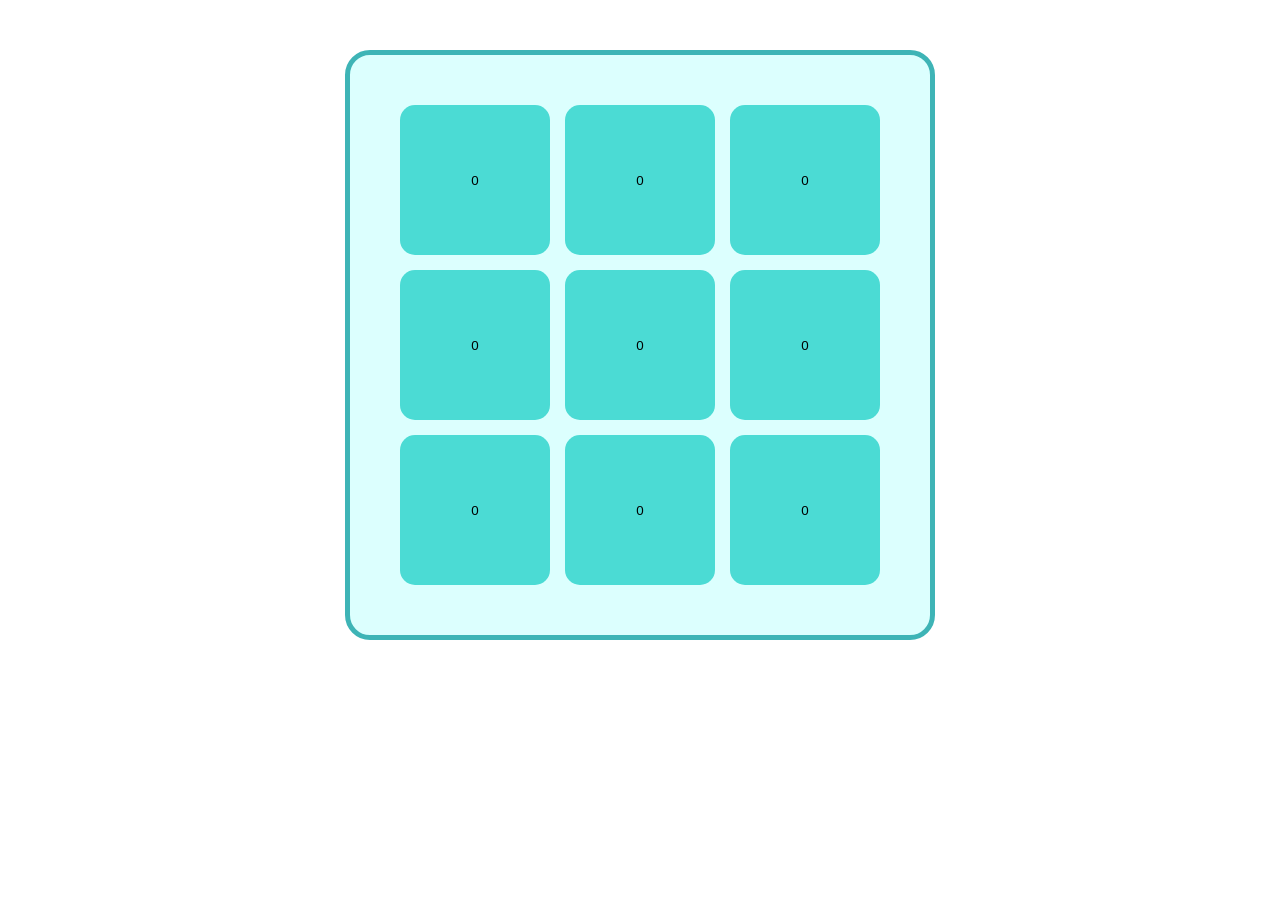
==== index.html @ 3de5fc7f "Create basic html css layout for board." ====
<!DOCTYPE html>
<html lang="en">
<head>
    <meta charset="UTF-8">
    <meta name="viewport" content="width=device-width, initial-scale=1.0">
    <script type="module" src="scripts.js"></script>
    <link rel="stylesheet" href="styles.css">
    <title>Document</title>
</head>
<body>

    <div class="board-grid">
        <button class="btn-cell" type="submit">0</button>
        <button class="btn-cell" type="submit">0</button>
        <button class="btn-cell" type="submit">0</button>
        <button class="btn-cell" type="submit">0</button>
        <button class="btn-cell" type="submit">0</button>
        <button class="btn-cell" type="submit">0</button>
        <button class="btn-cell" type="submit">0</button>
        <button class="btn-cell" type="submit">0</button>
        <button class="btn-cell" type="submit">0</button>
    </div>
    
</body>
</html>
---- styles.css ----
* {
    margin: 0;
    padding: 0;
}

.btn-cell {
    background-color: rgb(75, 219, 212);
    border: none;
    border-radius: 15px;
    
}

.board-grid {
    /*resize: both;*/
    /* overflow: auto; */
    width:fit-content;
    display: grid;
    grid-template: repeat(3, 150px)/repeat(3, 150px);
    background-color: rgb(220, 255, 254);
    gap: 15px;
    padding:50px;
    border: 5px solid rgb(62, 180, 182);
    border-radius: 25px;
    margin: 50px auto;
}
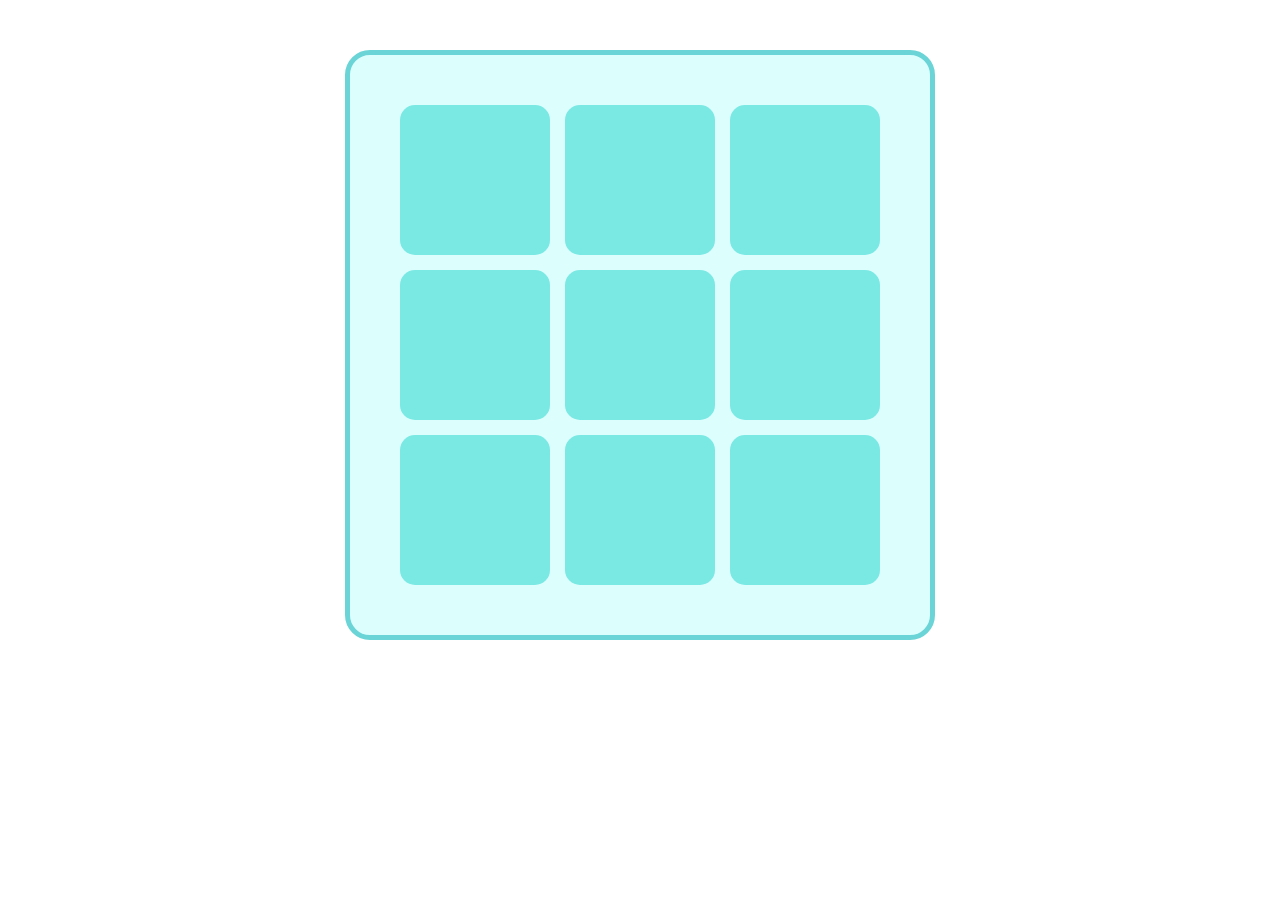
==== commit 3a7aaee0: "Update button's UI in real time. Now, when a button is clicked, it shows the corresponding player's " ====
--- a/index.html
+++ b/index.html
@@ -10,15 +10,15 @@
 <body>
 
     <div class="board-grid">
-        <button class="btn-cell" type="submit">0</button>
-        <button class="btn-cell" type="submit">0</button>
-        <button class="btn-cell" type="submit">0</button>
-        <button class="btn-cell" type="submit">0</button>
-        <button class="btn-cell" type="submit">0</button>
-        <button class="btn-cell" type="submit">0</button>
-        <button class="btn-cell" type="submit">0</button>
-        <button class="btn-cell" type="submit">0</button>
-        <button class="btn-cell" type="submit">0</button>
+        <button data-column = "1" data-row = "1" class="btn-cell" type="submit"></button>
+        <button data-column = "2" data-row = "1" class="btn-cell" type="submit"></button>
+        <button data-column = "3" data-row = "1" class="btn-cell" type="submit"></button>
+        <button data-column = "1" data-row = "2" class="btn-cell" type="submit"></button>
+        <button data-column = "2" data-row = "2" class="btn-cell" type="submit"></button>
+        <button data-column = "3" data-row = "2" class="btn-cell" type="submit"></button>
+        <button data-column = "1" data-row = "3" class="btn-cell" type="submit"></button>
+        <button data-column = "2" data-row = "3" class="btn-cell" type="submit"></button>
+        <button data-column = "3" data-row = "3" class="btn-cell" type="submit"></button>
     </div>
     
 </body>
--- a/styles.css
+++ b/styles.css
@@ -4,7 +4,7 @@
 }
 
 .btn-cell {
-    background-color: rgb(75, 219, 212);
+    background-color: rgb(122, 233, 228);
     border: none;
     border-radius: 15px;
     
@@ -19,7 +19,23 @@
     background-color: rgb(220, 255, 254);
     gap: 15px;
     padding:50px;
-    border: 5px solid rgb(62, 180, 182);
+    border: 5px solid rgb(106, 212, 214);
     border-radius: 25px;
     margin: 50px auto;
+}
+
+.X:disabled {
+    background-color: rgb(88, 94, 206);
+    border: none;
+    border-radius: 15px;
+}
+
+.O {
+    background-color: rgb(222, 152, 2);
+    border: none;
+    border-radius: 15px;
+}
+
+button {
+    font-size: 30px;
 }
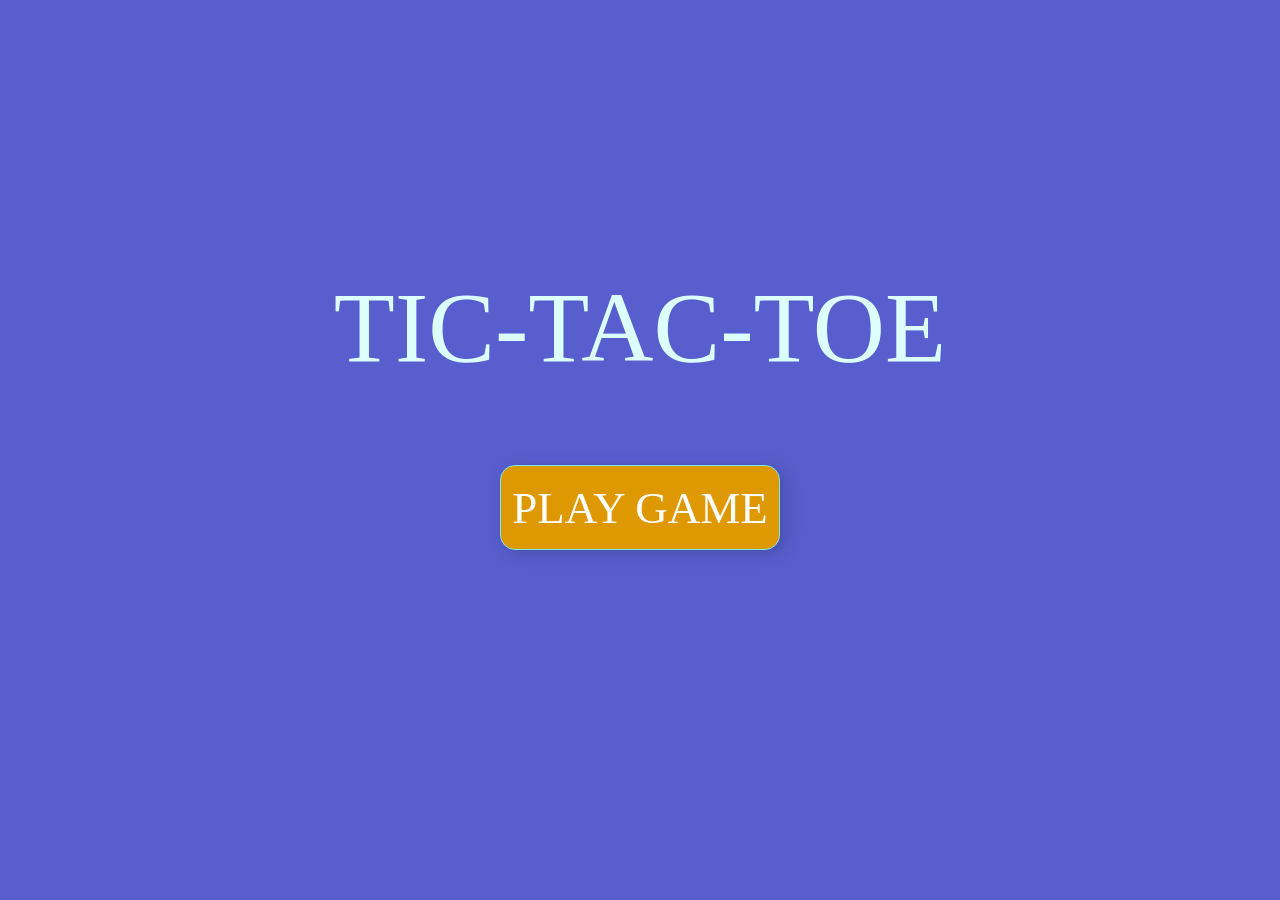
==== commit a8bea931: "Add game start screen with Play Game button." ====
--- a/index.html
+++ b/index.html
@@ -8,6 +8,13 @@
     <title>Document</title>
 </head>
 <body>
+
+    <div id="playContainer">
+        <div class="flex">
+            <div id='title'>TIC-TAC-TOE</div>
+            <button id="playBtn" type="submit">PLAY GAME</button>
+        </div>
+    </div>
 
     <div class="board-grid">
         <button data-column = "1" data-row = "1" class="btn-cell" type="submit"></button>
@@ -21,5 +28,9 @@
         <button data-column = "3" data-row = "3" class="btn-cell" type="submit"></button>
     </div>
     
+    <div id="container">
+        <div id="popup"></div>
+    </div>
+
 </body>
 </html>
--- a/styles.css
+++ b/styles.css
@@ -1,6 +1,71 @@
 * {
     margin: 0;
     padding: 0;
+    font-family: 'Lucida Sans', 'Lucida Sans Regular', 'Lucida Grande', 'Lucida Sans Unicode', Geneva, Verdana, sans-serif;
+}
+
+@font-face {
+    font-family:'Norse';
+    src:
+		url('fonts/Norse-Bold.woff') format('woff'),
+		url('fonts/Norse-Bold.woff2') format('woff2');
+    font-weight: 700;
+    font-style: normal;
+    unicode-range: U+0020-00FE;
+}
+
+@font-face {
+    font-family:'Cicle';
+	src:
+		url('fonts/CicleFina.woff2') format('woff2'),
+		url('fonts/CicleFina.woff') format('woff');
+    font-weight: 400;
+    font-style: normal;
+    font-stretch: normal;
+    unicode-range: U+0020-00FE;
+}
+
+#title{
+    font-family: 'Cicle';
+    font-size: 100px;
+    margin-bottom:80px;
+    align-self: center;
+    color: rgb(220, 255, 254);
+}
+
+#playBtn {
+    font-family: 'Norse';
+    font-size: 45px;
+    width:280px;
+    height:85px;
+    border-radius: 15px;
+    margin: auto;
+    color:white;
+    background-color: rgb(222, 152, 2);
+    border:1px solid rgb(122, 233, 228);
+    filter: drop-shadow(5px 3px 8px rgba(0,0,20,0.18));
+    transition:0s 0.2s;
+}
+
+#playBtn:active {
+    box-shadow:         inset 1px 2px 6px #584100;
+    transition: 0s ;
+}
+
+.flex {
+    /* margin:auto; */
+    display: flex;
+    flex-direction: column;
+    padding-top: 30vh;
+}
+
+#playContainer {
+    /* display:flex; */
+    position:absolute;
+    background-color: rgb(88, 94, 206);
+    width:100vw;
+    height:100vh;
+    top:0px;
 }
 
 .btn-cell {
@@ -38,4 +103,32 @@
 
 button {
     font-size: 30px;
+}
+
+#popup{
+    width: 300px;
+    height: 200px;
+    background-color: rgba(0, 105, 128, 0.9);
+    color: white;
+    position: relative;
+    margin: auto;
+    display:flex;
+    border-radius: 15px;
+    
+}
+
+#container {
+    display:none;
+    position: absolute;
+    width: 100vw;
+    height:100vh;
+    background-color:rgba(197, 255, 255, 0.5);
+    z-index:1; 
+    position: absolute;
+    top:0px;
+}
+
+#popupMsg {
+    font-size:30px;
+    margin:auto;
 }
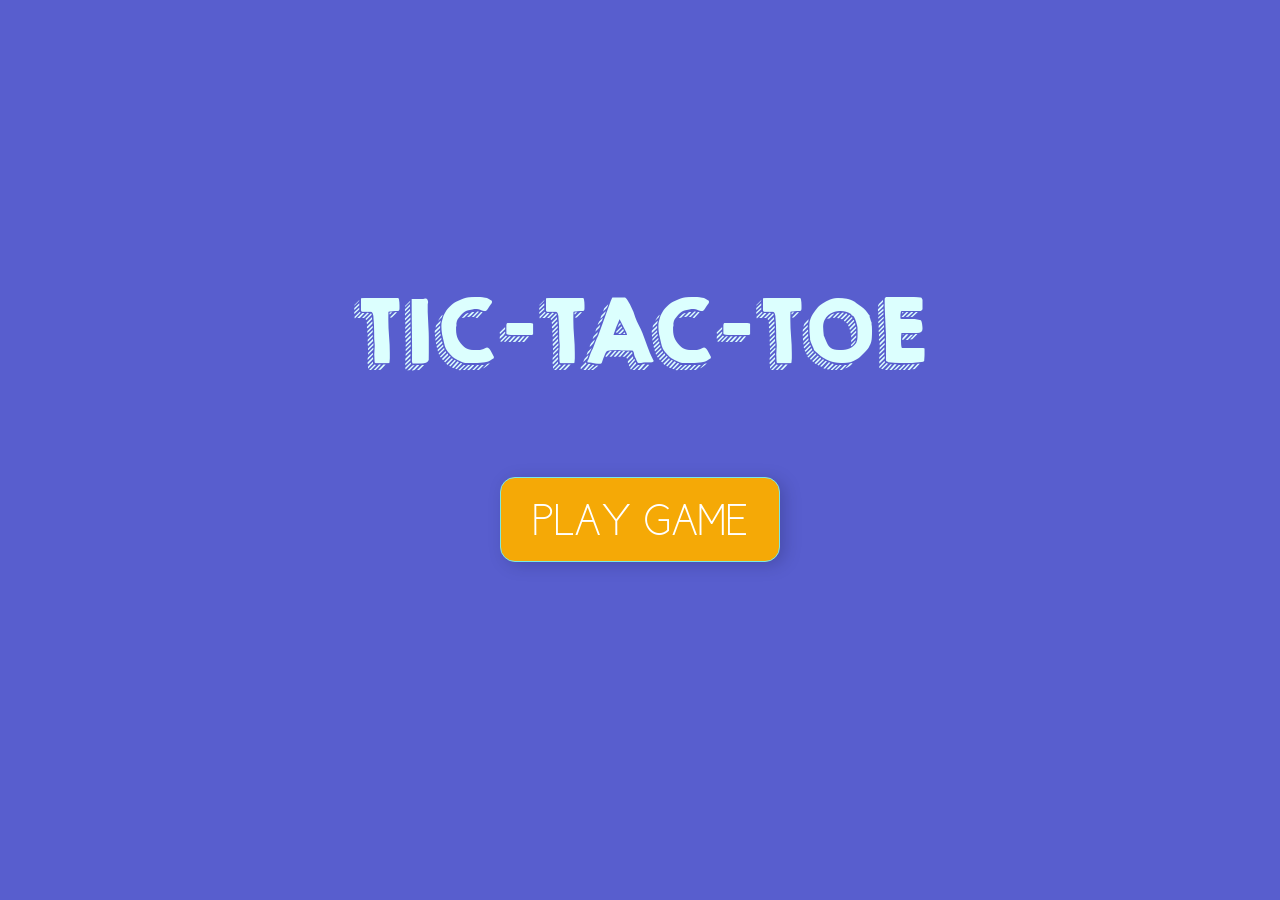
==== commit 4d7ccd17: "Add UI page for custom name inputs." ====
--- a/index.html
+++ b/index.html
@@ -16,20 +16,51 @@
         </div>
     </div>
 
-    <div class="board-grid">
-        <button data-column = "1" data-row = "1" class="btn-cell" type="submit"></button>
-        <button data-column = "2" data-row = "1" class="btn-cell" type="submit"></button>
-        <button data-column = "3" data-row = "1" class="btn-cell" type="submit"></button>
-        <button data-column = "1" data-row = "2" class="btn-cell" type="submit"></button>
-        <button data-column = "2" data-row = "2" class="btn-cell" type="submit"></button>
-        <button data-column = "3" data-row = "2" class="btn-cell" type="submit"></button>
-        <button data-column = "1" data-row = "3" class="btn-cell" type="submit"></button>
-        <button data-column = "2" data-row = "3" class="btn-cell" type="submit"></button>
-        <button data-column = "3" data-row = "3" class="btn-cell" type="submit"></button>
+    <div id="setNameContainer">
+        <div class="setNameBox" id="p1">
+            <label for="player1Name">Type Player One's Name: </label>
+            <input type="text" id="player1Name" name="player1Name">
+            <p class="tokens displayToken">O</p>
+
+        </div>
+        <div class="setNameBox" id="p2">
+            <label for="player2Name">Type Player Two's Name: </label>
+            <input type="text" id="player2Name"> 
+            <p class="tokens displayToken">X</p>
+        </div>
+        <button type="submit" id="startRound">Begin Round</button>
+        
     </div>
-    
-    <div id="container">
-        <div id="popup"></div>
+
+    <div id="gameContainer">
+        <div id="game-title">Tic-Tac-Toe</div>
+        <div id="playerTurn"><p id="currentTurn"></p></div>
+        
+        <div class="board-grid">
+            <button data-column = "1" data-row = "1" class="btn-cell" type="submit"></button>
+            <button data-column = "2" data-row = "1" class="btn-cell" type="submit"></button>
+            <button data-column = "3" data-row = "1" class="btn-cell" type="submit"></button>
+            <button data-column = "1" data-row = "2" class="btn-cell" type="submit"></button>
+            <button data-column = "2" data-row = "2" class="btn-cell" type="submit"></button>
+            <button data-column = "3" data-row = "2" class="btn-cell" type="submit"></button>
+            <button data-column = "1" data-row = "3" class="btn-cell" type="submit"></button>
+            <button data-column = "2" data-row = "3" class="btn-cell" type="submit"></button>
+            <button data-column = "3" data-row = "3" class="btn-cell" type="submit"></button>
+        </div>
+        <div class="flexRow">
+            <div class="playerBox" id="playerOneBox">
+                <div id="pOneName">Name1</div>
+                <p class="tokens" id="p1Token">O</p>
+            </div>
+            <div class="playerBox" id="playerTwoBox">
+                <div id="pTwoName">Name2</div>
+                <p class="tokens" id="p2Token">X</p>
+            </div>
+        </div>
+        
+        <div id="container">
+            <div id="popup"></div>
+        </div>
     </div>
 
 </body>
--- a/styles.css
+++ b/styles.css
@@ -5,13 +5,13 @@
 }
 
 @font-face {
-    font-family:'Norse';
-    src:
-		url('fonts/Norse-Bold.woff') format('woff'),
-		url('fonts/Norse-Bold.woff2') format('woff2');
-    font-weight: 700;
+    font-family:'KG';
+	src:url('fonts/KG\ HAPPY.woff2') format('woff2'),
+		url('fonts/KG\ HAPPY.woff') format('woff');
+    font-weight: 400;
     font-style: normal;
-    unicode-range: U+0020-00FE;
+    font-stretch: normal;
+    unicode-range: U+0020-02DC;
 }
 
 @font-face {
@@ -25,78 +25,193 @@
     unicode-range: U+0020-00FE;
 }
 
+:root {
+    --dark-yellow: rgb(245, 169, 6);
+    --purple: rgb(88, 94, 206);
+    --very-light-blue: rgb(220, 255, 254);
+    --dark-blue:rgb(0, 105, 128);
+    --light-blue: rgb(122, 233, 228);
+    --blue: rgb(106, 212, 214);
+}
+
 #title{
-    font-family: 'Cicle';
-    font-size: 100px;
+    font-family: 'KG';
+    font-size: 80px;
     margin-bottom:80px;
     align-self: center;
-    color: rgb(220, 255, 254);
-}
+    color: var(--very-light-blue);
+    width:max-content;
+    padding-top: 30vh;
+}
+
 
 #playBtn {
-    font-family: 'Norse';
+    font-family: 'Cicle';
     font-size: 45px;
     width:280px;
     height:85px;
     border-radius: 15px;
     margin: auto;
     color:white;
-    background-color: rgb(222, 152, 2);
-    border:1px solid rgb(122, 233, 228);
+    background-color: var(--dark-yellow);
+    border:1px solid var(--light-blue);
     filter: drop-shadow(5px 3px 8px rgba(0,0,20,0.18));
     transition:0s 0.2s;
 }
 
 #playBtn:active {
-    box-shadow:         inset 1px 2px 6px #584100;
+    box-shadow: inset 1px 2px 6px #584100;
     transition: 0s ;
 }
 
 .flex {
-    /* margin:auto; */
     display: flex;
     flex-direction: column;
-    padding-top: 30vh;
+    
 }
 
 #playContainer {
-    /* display:flex; */
     position:absolute;
-    background-color: rgb(88, 94, 206);
+    background-color: var(--purple);
     width:100vw;
     height:100vh;
+    z-index: 1;
     top:0px;
 }
 
+/*-----------------------------------------*/
+
+#setNameContainer {
+    position:absolute;
+    width:100vw;
+    height:100vh;
+    background-color: var(--very-light-blue);
+    display:flex;
+    flex-direction: column;
+    align-items: center;
+    justify-content: center;
+}
+
+.setNameBox {
+    
+    width:250px;
+    height:120px;
+    border: 1px solid black;
+    display:flex;
+    flex-direction: column;
+    padding:20px;
+    margin: 40px;
+    text-align: center;
+    border-radius: 15px;
+}
+
+.setNameBox#p1 {
+    background-color: var(--dark-yellow);
+}
+
+.setNameBox#p2 {
+    background-color: var(--purple);
+}
+
+label[for=player1Name] {
+    padding-bottom: 12px;
+    
+}
+label[for=player2Name] {
+    padding-bottom: 12px;
+    color:white;
+}
+
+.tokens.displayToken {
+    color:white;
+}
+
+input#player1Name, input#player2Name {
+    padding:7px;
+    border-radius: 3px;
+    border: none;
+}
+
+#startRound {
+    font-family: 'KG';
+    font-size: 25px;
+    width:250px;
+    height:75px;
+    border-radius: 50px;
+    margin-top: 50px;
+    color: var(--purple);
+    background-color: var(--light-blue);
+    border:1px solid var(--dark-blue);
+    filter: drop-shadow(5px 3px 8px rgba(0,0,20,0.18));
+    transition:0s 0.2s;
+}
+
+#startRound:active {
+    box-shadow: inset 1px 2px 6px var(--dark-blue);
+    transition: 0s ;
+}
+
+/*-----------------------------------------*/
+
+#game-title{
+    font-family: 'KG';
+    font-size: 30px;
+    margin:30px auto 50px auto;
+    align-content: center;
+    color: var(--dark-blue);
+    width:max-content;
+    
+}
+
+#playerTurn {
+    display:flex;
+    font-family:'Cicle';
+    width: 500px;
+    height:70px;
+    margin:auto;
+    font-size: 35px;
+    
+    border:0.5px ridge var(--blue);
+}
+#playerTurn >p {
+    margin:auto;
+    color:var(--dark-blue);
+    
+}
+
+
 .btn-cell {
-    background-color: rgb(122, 233, 228);
-    border: none;
-    border-radius: 15px;
-    
+    background-color: var(--light-blue);
+    border: none;
+    border-radius: 15px;
+    
+}
+
+#gameContainer {
+    display:none;
 }
 
 .board-grid {
-    /*resize: both;*/
-    /* overflow: auto; */
+    
     width:fit-content;
     display: grid;
-    grid-template: repeat(3, 150px)/repeat(3, 150px);
-    background-color: rgb(220, 255, 254);
+    grid-template: repeat(3, 130px)/repeat(3, 130px);
+    background-color: var(--very-light-blue);
     gap: 15px;
-    padding:50px;
-    border: 5px solid rgb(106, 212, 214);
+    padding:20px;
+    border: 3px solid var(--blue);
     border-radius: 25px;
-    margin: 50px auto;
+    margin: 30px auto;
 }
 
 .X:disabled {
-    background-color: rgb(88, 94, 206);
+    background-color: var(--purple);
     border: none;
     border-radius: 15px;
 }
 
 .O {
-    background-color: rgb(222, 152, 2);
+    background-color: var(--dark-yellow);
     border: none;
     border-radius: 15px;
 }
@@ -117,18 +232,62 @@
     
 }
 
+.flexRow {
+    display:flex;
+    gap:50px;
+    justify-content: center;
+    margin-bottom: 50px;
+
+}
+
+.playerBox {
+    background-color: var(--very-light-blue);
+    border: 2px solid var(--blue);
+    border-radius: 5px;
+    width: 180px;
+    height:120px;
+
+}
+
 #container {
     display:none;
     position: absolute;
     width: 100vw;
     height:100vh;
     background-color:rgba(197, 255, 255, 0.5);
-    z-index:1; 
-    position: absolute;
+    z-index:1;
     top:0px;
 }
 
 #popupMsg {
     font-size:30px;
     margin:auto;
+}
+
+.tokens {
+    font-size: 40px;
+    text-align: center;
+    padding-top:15px;
+}
+
+#pOneName {
+    color: var(--dark-yellow);
+    text-align: center;
+    font-size: 20px;
+    padding-top:20px;
+}
+
+#p1Token {
+    color:var(--dark-yellow);
+}
+
+#pTwoName {
+    color: var(--purple);
+    font-size: 20px;
+    text-align: center;
+    padding-top:20px;
+}
+
+#p2Token {
+    color: var(--purple);
 }
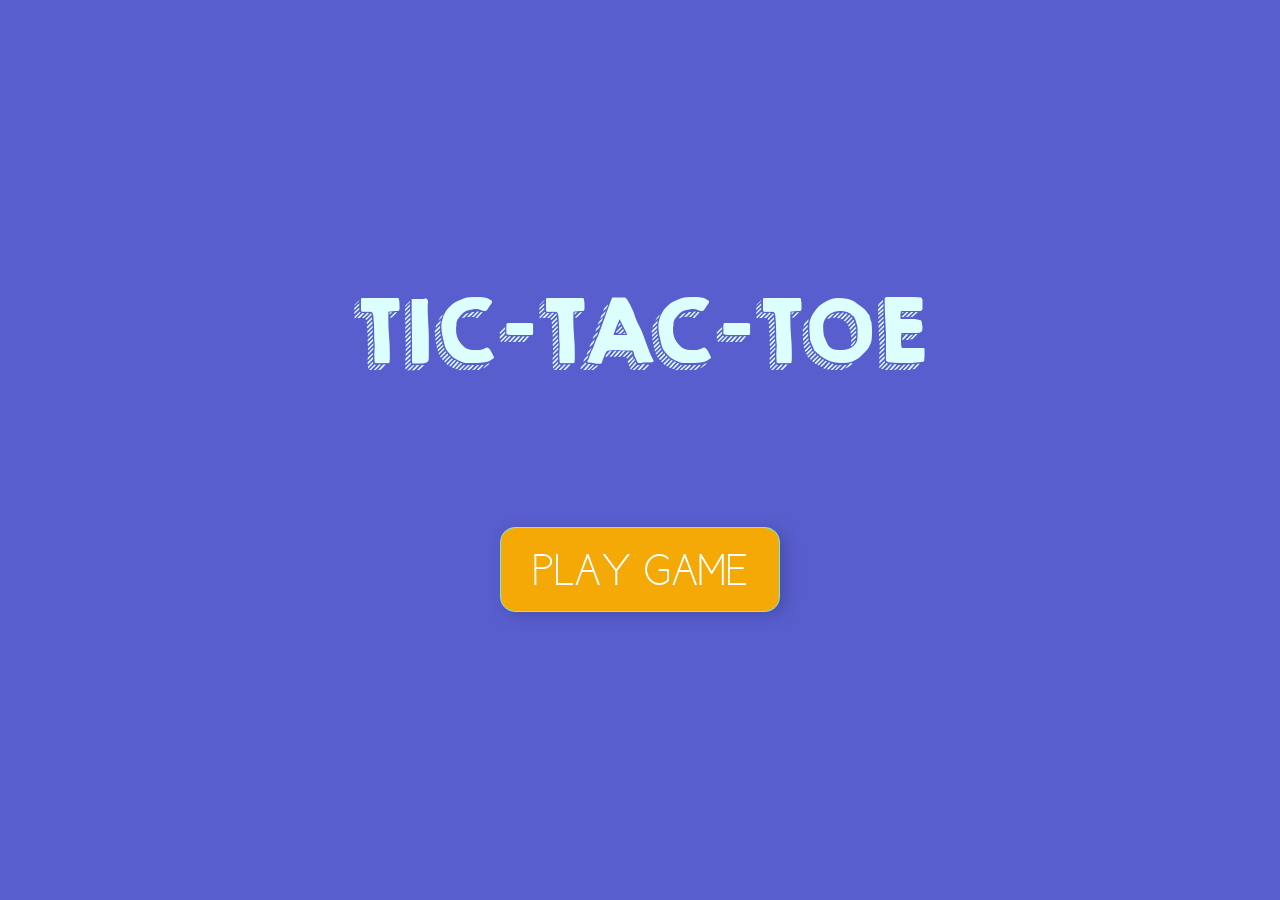
==== commit 1be7c5e4: "Finish basic gameplay." ====
--- a/index.html
+++ b/index.html
@@ -49,15 +49,19 @@
         </div>
         <div class="flexRow">
             <div class="playerBox" id="playerOneBox">
-                <div id="pOneName">Name1</div>
+                <div id="pOneName"></div>
                 <p class="tokens" id="p1Token">O</p>
             </div>
             <div class="playerBox" id="playerTwoBox">
-                <div id="pTwoName">Name2</div>
+                <div id="pTwoName"></div>
                 <p class="tokens" id="p2Token">X</p>
             </div>
         </div>
-        
+
+        <div id="resettingBtns">
+            <button type="submit" id="restartBtn">Restart Game</button>
+            <button type="submit" id="resetBtn">Reset Players</button>
+        </div>
         <div id="container">
             <div id="popup"></div>
         </div>
--- a/styles.css
+++ b/styles.css
@@ -46,12 +46,14 @@
 
 
 #playBtn {
+    cursor: pointer;
     font-family: 'Cicle';
     font-size: 45px;
     width:280px;
     height:85px;
     border-radius: 15px;
-    margin: auto;
+    margin-top:50px;
+    align-self: center;
     color:white;
     background-color: var(--dark-yellow);
     border:1px solid var(--light-blue);
@@ -67,11 +69,12 @@
 .flex {
     display: flex;
     flex-direction: column;
-    
 }
 
 #playContainer {
+    display:none;
     position:absolute;
+    justify-content: center;
     background-color: var(--purple);
     width:100vw;
     height:100vh;
@@ -82,11 +85,11 @@
 /*-----------------------------------------*/
 
 #setNameContainer {
+    display:none;
     position:absolute;
     width:100vw;
     height:100vh;
     background-color: var(--very-light-blue);
-    display:flex;
     flex-direction: column;
     align-items: center;
     justify-content: center;
@@ -133,6 +136,7 @@
 }
 
 #startRound {
+    cursor: pointer;
     font-family: 'KG';
     font-size: 25px;
     width:250px;
@@ -155,9 +159,12 @@
 
 #game-title{
     font-family: 'KG';
-    font-size: 30px;
-    margin:30px auto 50px auto;
+    position:absolute;
+    font-size: 50px;
+    margin-left:80px;
+    margin-top: -90px;
     align-content: center;
+    /* justify-self: center; */
     color: var(--dark-blue);
     width:max-content;
     
@@ -168,7 +175,7 @@
     font-family:'Cicle';
     width: 500px;
     height:70px;
-    margin:auto;
+    margin:100px auto auto auto;
     font-size: 35px;
     
     border:0.5px ridge var(--blue);
@@ -184,11 +191,12 @@
     background-color: var(--light-blue);
     border: none;
     border-radius: 15px;
-    
+    cursor:pointer;
 }
 
 #gameContainer {
     display:none;
+    margin-top: 50px;
 }
 
 .board-grid {
@@ -204,15 +212,17 @@
     margin: 30px auto;
 }
 
-.X:disabled {
+.X {
     background-color: var(--purple);
     border: none;
+    color:white;
     border-radius: 15px;
 }
 
 .O {
     background-color: var(--dark-yellow);
     border: none;
+    color:white;
     border-radius: 15px;
 }
 
@@ -221,14 +231,13 @@
 }
 
 #popup{
-    width: 300px;
-    height: 200px;
-    background-color: rgba(0, 105, 128, 0.9);
-    color: white;
-    position: relative;
-    margin: auto;
+    width: 100vw;
+    height: 100px;
+    background-color: rgb(255, 255, 255);
+    color: rgb(75, 18, 18);
+    position: absolute;
+    top:90px;
     display:flex;
-    border-radius: 15px;
     
 }
 
@@ -241,12 +250,22 @@
 }
 
 .playerBox {
-    background-color: var(--very-light-blue);
-    border: 2px solid var(--blue);
+    
+   
     border-radius: 5px;
     width: 180px;
     height:120px;
-
+}
+
+#playerOneBox {
+    border: 8px solid rgb(255, 199, 77);
+    background-color: var(--dark-yellow);
+}
+
+
+#playerTwoBox {
+    border: 8px solid rgb(147, 152, 246);
+    background-color: var(--purple);
 }
 
 #container {
@@ -254,13 +273,13 @@
     position: absolute;
     width: 100vw;
     height:100vh;
-    background-color:rgba(197, 255, 255, 0.5);
+    background-color:rgba(197, 255, 255, 0.1);
     z-index:1;
     top:0px;
 }
 
 #popupMsg {
-    font-size:30px;
+    font-size:50px;
     margin:auto;
 }
 
@@ -268,26 +287,43 @@
     font-size: 40px;
     text-align: center;
     padding-top:15px;
-}
-
-#pOneName {
-    color: var(--dark-yellow);
+    color:white;
+}
+
+#pOneName,#pTwoName {
+    color: white;
     text-align: center;
     font-size: 20px;
     padding-top:20px;
 }
 
-#p1Token {
-    color:var(--dark-yellow);
-}
-
-#pTwoName {
-    color: var(--purple);
-    font-size: 20px;
-    text-align: center;
-    padding-top:20px;
-}
-
-#p2Token {
-    color: var(--purple);
+#resettingBtns {
+    margin-top:120px;
+    margin-left: 100px;
+    min-width: 200px;
+    min-height: 100px;
+    position: absolute;
+    top: 80px;
+    z-index: 1000;
+}
+
+#resetBtn, #restartBtn {
+    cursor: pointer;
+    display:block;
+    margin:30px;
+    padding: 20px 30px;
+    border-radius: 15px;
+    border:1px solid white;
+    filter: drop-shadow(5px 3px 8px rgba(0,0,20,0.18));
+    transition:0s 0.2s;
+}
+
+#resetBtn {
+    background-color: var(--purple);
+    color: var(--light-blue);
+}
+
+#restartBtn {
+    background-color: var(--dark-yellow);
+    color: var(--very-light-blue);
 }
